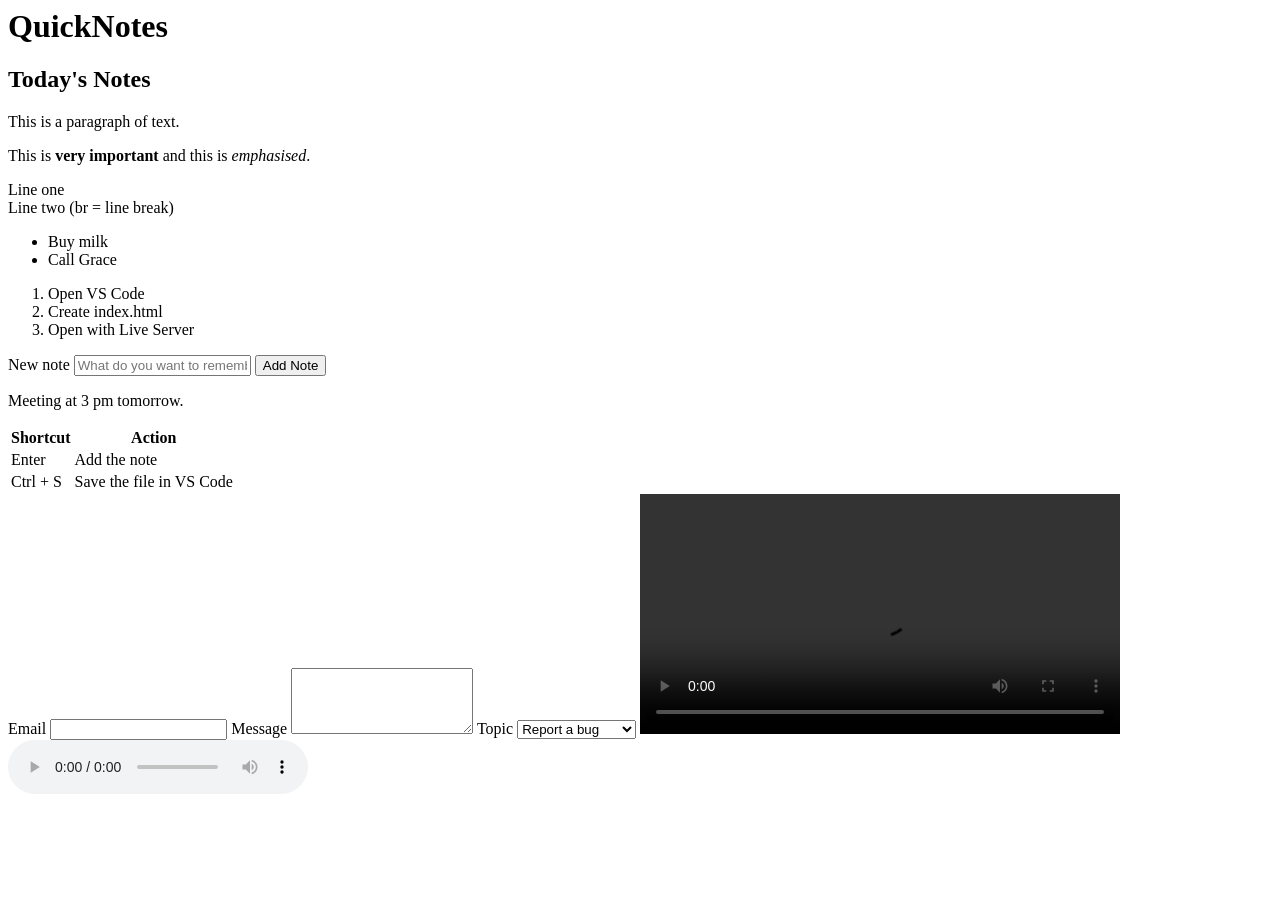
==== practice/1.html @ bec73968 "day1" ====
<h1>QuickNotes</h1>
<h2>Today's Notes</h2>
<p>This is a paragraph of text.</p>
<p>This is <strong>very important</strong> and this is <em>emphasised</em>.</p>
<p>Line one<br />Line two (br = line break)</p>

<ul>
  <li>Buy milk</li>
  <li>Call Grace</li>
</ul>

<ol>
  <li>Open VS Code</li>
  <li>Create index.html</li>
  <li>Open with Live Server</li>
</ol>

<!-- 

<!DOCTYPE html> tells the browser "this is a modern HTML5 document". Without it, browsers switch to an old compatibility mode.

<html lang="en"> is the root element that wraps everything. The lang attribute tells screen readers and search engines which language the page is in.

<head> holds information about the page. Nothing inside it appears on the page itself.

<meta charset="UTF-8"> lets the page show every character correctly, including accents and emojis.

<meta name="viewport" ...> makes the page display at the right size on phones. It is essential for responsive design.

<title> sets the text shown on the browser tab, in bookmarks and in search results.

<body> contains everything the user actually sees.



A <div> is a generic box with no meaning. Semantic elements describe what their content is. 
They look the same as a div by default, but they help screen readers (used by blind users), 
search engines and other developers understand the page.
The most common semantic elements are:

<header> - the introductory area of a page or section, usually holding the logo, site title or tagline.
<nav> - a block of navigation links, such as the main menu.
<main> - the main, unique content of the page. Use only one per page.
<section> - a themed group of content, usually with its own heading, such as "Add a note" or "Your notes".
<article> - self-contained content that makes sense on its own, such as a blog post or a single note card.
<aside> - side content that is related but not essential, such as tips or a sidebar.
<footer> - the closing area of a page or section, usually holding copyright and contact links.
-->

<form id="note-form">
  <label for="note-input">New note</label>
  <input
    type="text"
    id="note-input"
    name="note"
    placeholder="What do you want to remember?"
    required
  />
  <button type="submit">Add Note</button>
</form>

<div class="note-card">
  <p>Meeting at <span class="highlight">3 pm</span> tomorrow.</p>
</div>

<table>
  <thead>
    <tr>
      <th>Shortcut</th>
      <th>Action</th>
    </tr>
  </thead>
  <tbody>
    <tr>
      <td>Enter</td>
      <td>Add the note</td>
    </tr>
    <tr>
      <td>Ctrl + S</td>
      <td>Save the file in VS Code</td>
    </tr>
  </tbody>
</table>


<label for="email">Email</label>
<input type="email" id="email" name="email" required />
 
<label for="message">Message</label>
<textarea id="message" name="message" rows="4"></textarea>
 
<label for="topic">Topic</label>
<select id="topic" name="topic">
  <option value="bug">Report a bug</option>
  <option value="idea">Suggest an idea</option>
</select>

<video src="intro.mp4" controls width="480"></video>
<audio src="notification.mp3" controls></audio>
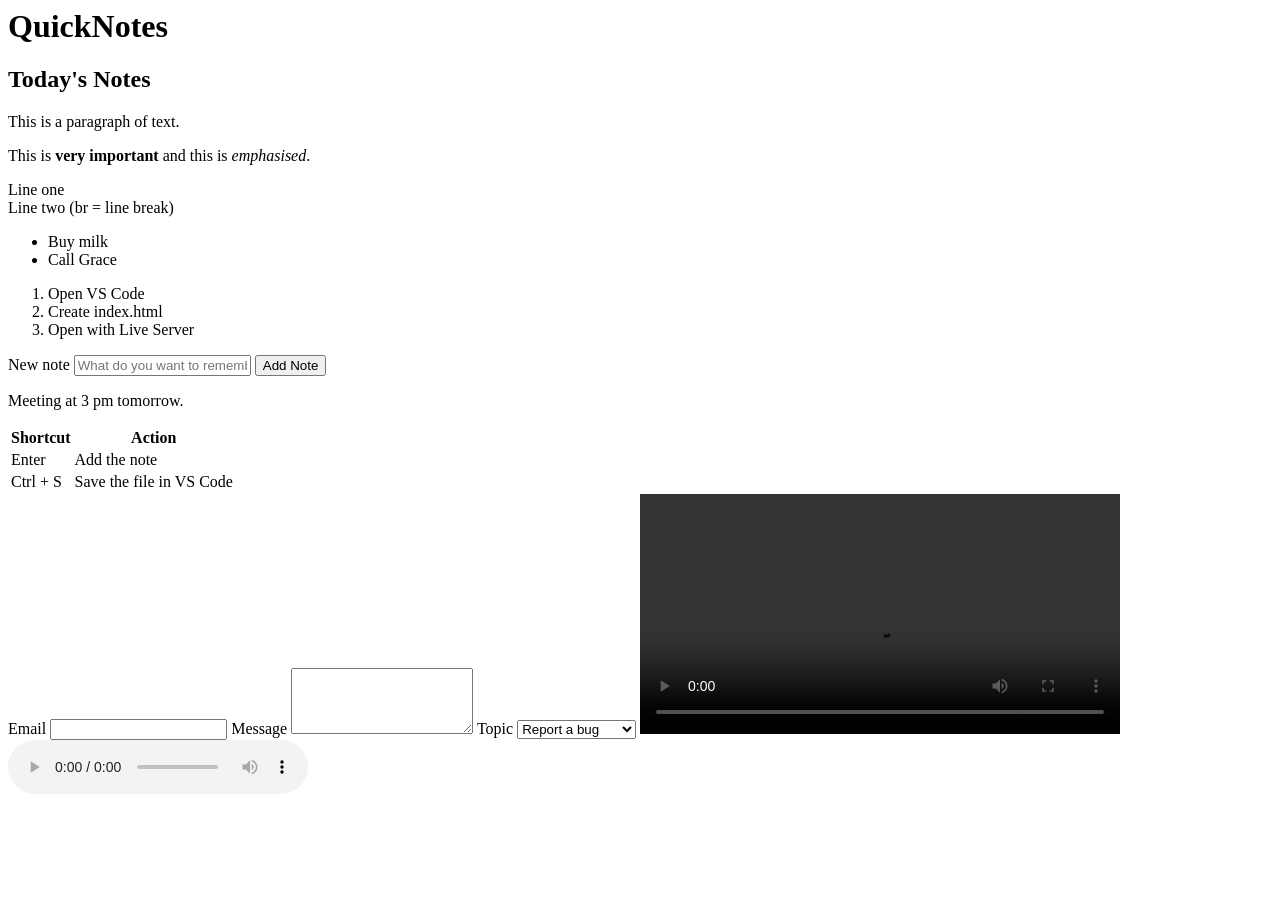
==== commit 2a686dbd: "re" ====
--- a/practice/1.html
+++ b/practice/1.html
@@ -49,13 +49,7 @@
 
 <form id="note-form">
   <label for="note-input">New note</label>
-  <input
-    type="text"
-    id="note-input"
-    name="note"
-    placeholder="What do you want to remember?"
-    required
-  />
+  <input type="text" id="note-input" name="note" placeholder="What do you want to remember?" required />
   <button type="submit">Add Note</button>
 </form>
 
@@ -85,10 +79,10 @@
 
 <label for="email">Email</label>
 <input type="email" id="email" name="email" required />
- 
+
 <label for="message">Message</label>
 <textarea id="message" name="message" rows="4"></textarea>
- 
+
 <label for="topic">Topic</label>
 <select id="topic" name="topic">
   <option value="bug">Report a bug</option>
